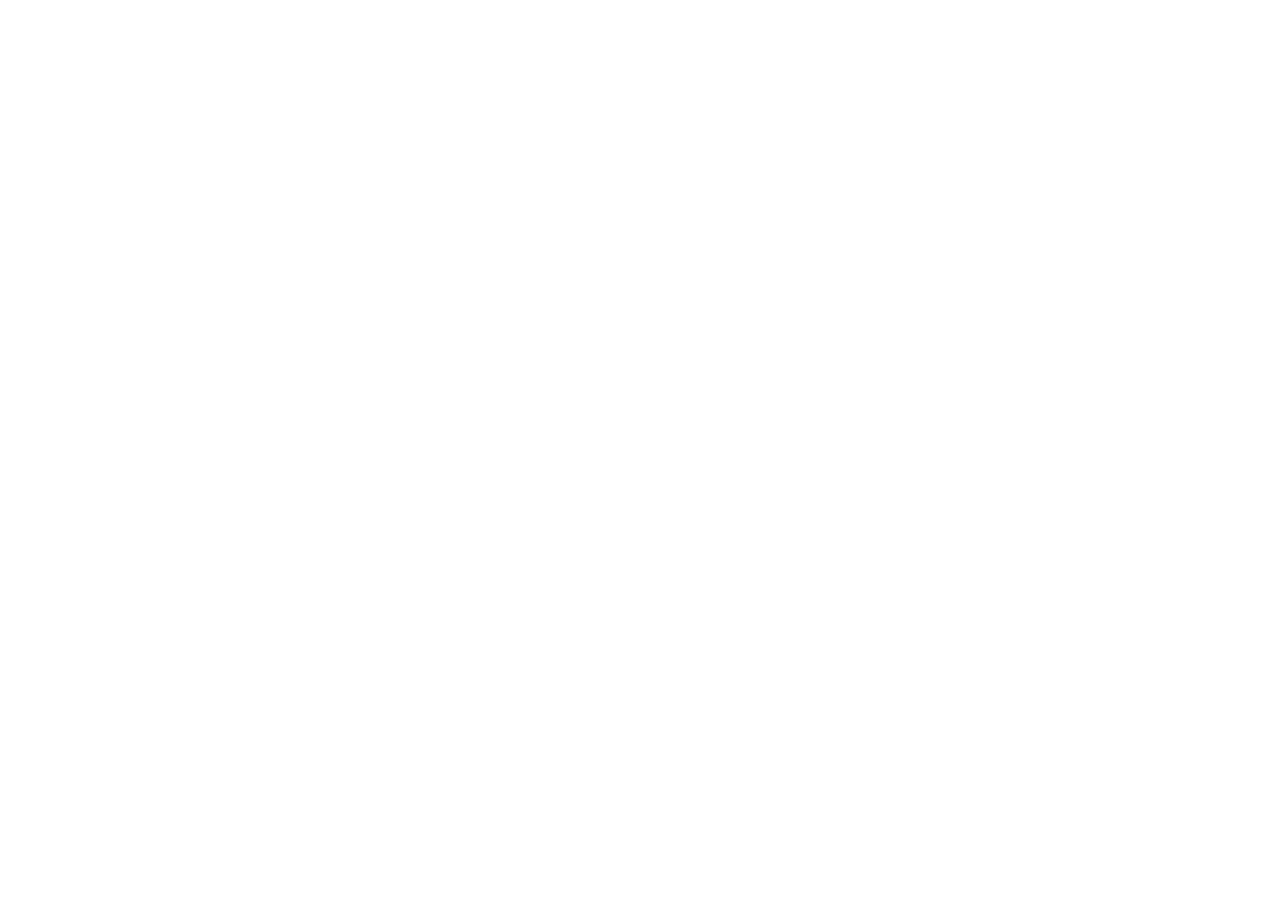
==== mail/index.html @ 46c5a752 "built repo for mail task" ====
<!DOCTYPE html>
<html lang="en">
<head>
    <meta charset="UTF-8">
    <meta name="viewport" content="width=device-width, initial-scale=1.0">
    <link rel="stylesheet" href="https://cdn.jsdelivr.net/npm/bootstrap@4.4.1/dist/css/bootstrap.min.css" integrity="sha384-Vkoo8x4CGsO3+Hhxv8T/Q5PaXtkKtu6ug5TOeNV6gBiFeWPGFN9MuhOf23Q9Ifjh" crossorigin="anonymous">
    <link rel="stylesheet" href="../dice/css/style.css">

    <title>Mail</title>
</head>
<body>


    <script src="../dice/js/script.js"></script>

</body>
</html>
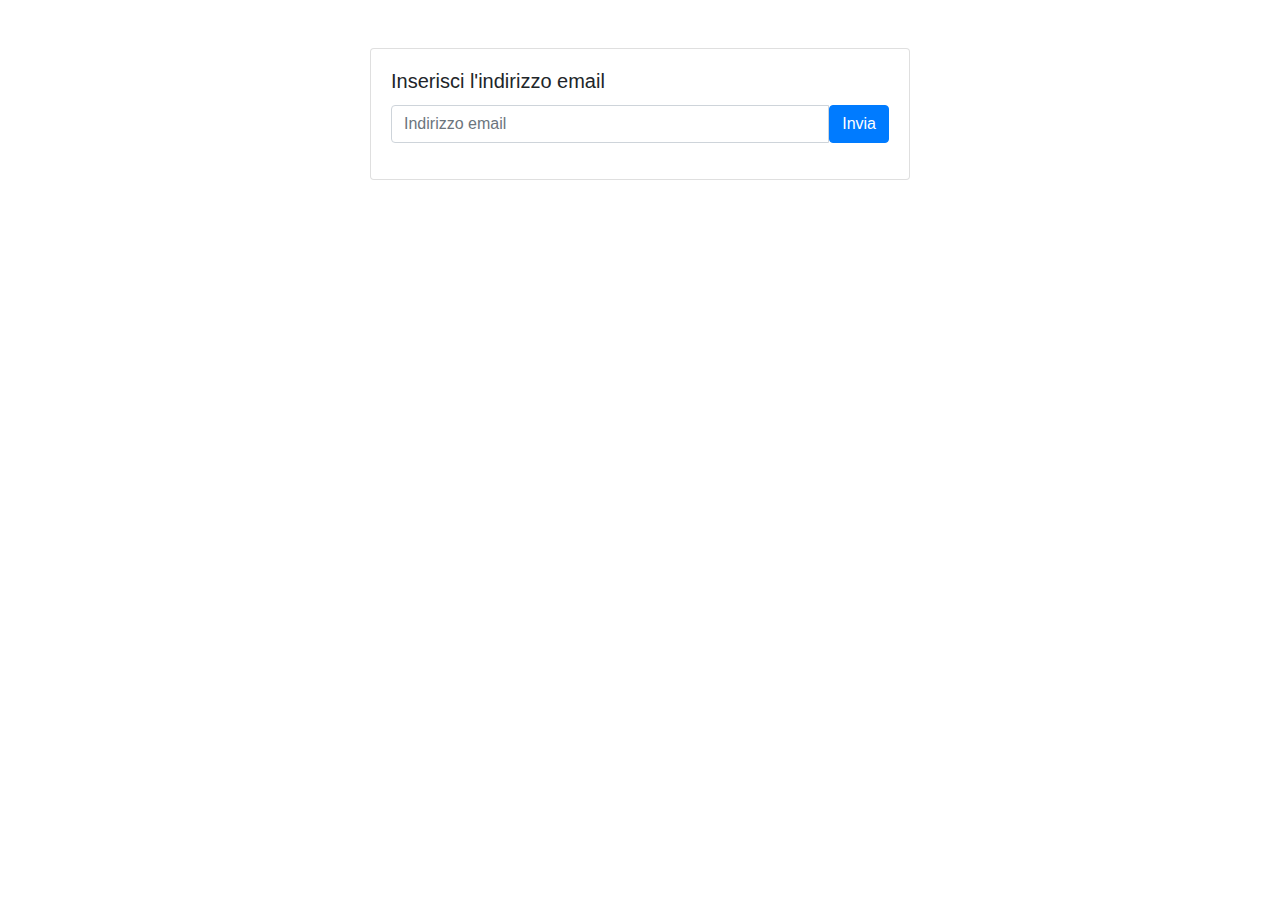
==== commit 9cb74ee0: "added layout and style" ====
--- a/mail/index.html
+++ b/mail/index.html
@@ -4,14 +4,29 @@
     <meta charset="UTF-8">
     <meta name="viewport" content="width=device-width, initial-scale=1.0">
     <link rel="stylesheet" href="https://cdn.jsdelivr.net/npm/bootstrap@4.4.1/dist/css/bootstrap.min.css" integrity="sha384-Vkoo8x4CGsO3+Hhxv8T/Q5PaXtkKtu6ug5TOeNV6gBiFeWPGFN9MuhOf23Q9Ifjh" crossorigin="anonymous">
-    <link rel="stylesheet" href="../dice/css/style.css">
+    <link rel="stylesheet" href="../mail/css/style.css">
 
     <title>Mail</title>
 </head>
 <body>
+    <div class="container mt-5">
+        <div class="row justify-content-center">
+          <div class="col-md-6">
+            <div class="card">
+              <div class="card-body">
+                <h5 class="card-title">Inserisci l'indirizzo email</h5>
+                <div class="input-group mb-3">
+                  <input type="email" class="form-control" placeholder="Indirizzo email" aria-label="Indirizzo email" aria-describedby="button-addon2">
+                  <button class="btn btn-primary" type="button" id="button-addon2">Invia</button>
+                </div>
+              </div>
+            </div>
+          </div>
+        </div>
+      </div>
 
 
-    <script src="../dice/js/script.js"></script>
+    <script src="./js/script.js"></script>
 
 </body>
 </html>--- a/mail/css/style.css
+++ b/mail/css/style.css
@@ -0,0 +1,6 @@
+body{
+    background-image: url("https://img.freepik.com/free-vector/flying-envelopes-template_23-2147501884.jpg?w=740&t=st=1706887726~exp=1706888326~hmac=8a4e7112ce57a3870a11028855f8909029706b6fd389f2595aa9b41b590b773b");
+    background-size: cover;
+    background-position: center;
+    background-repeat: no-repeat;
+}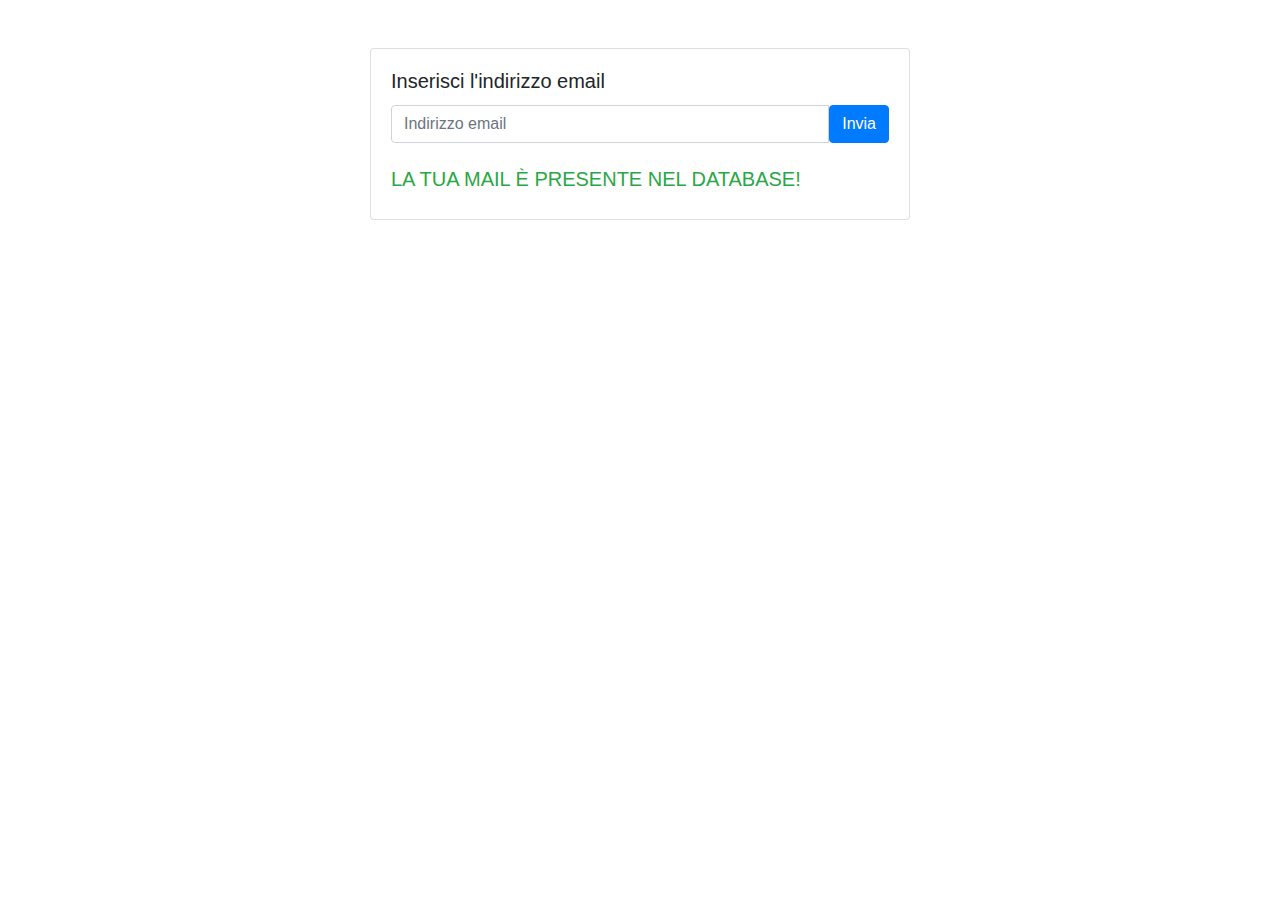
==== commit c2baa182: "added first logic" ====
--- a/mail/index.html
+++ b/mail/index.html
@@ -16,9 +16,10 @@
               <div class="card-body">
                 <h5 class="card-title">Inserisci l'indirizzo email</h5>
                 <div class="input-group mb-3">
-                  <input type="email" class="form-control" placeholder="Indirizzo email" aria-label="Indirizzo email" aria-describedby="button-addon2">
-                  <button class="btn btn-primary" type="button" id="button-addon2">Invia</button>
+                  <input  type="email" class="form-control" placeholder="Indirizzo email" aria-label="Indirizzo email" aria-describedby="button-addon2">
+                  <button id="enter" class="btn btn-primary" type="button" id="button-addon2">Invia</button>
                 </div>
+                <h5 id="result" class="pt-2 text-uppercase text-success text-center d-flex"></h5>
               </div>
             </div>
           </div>
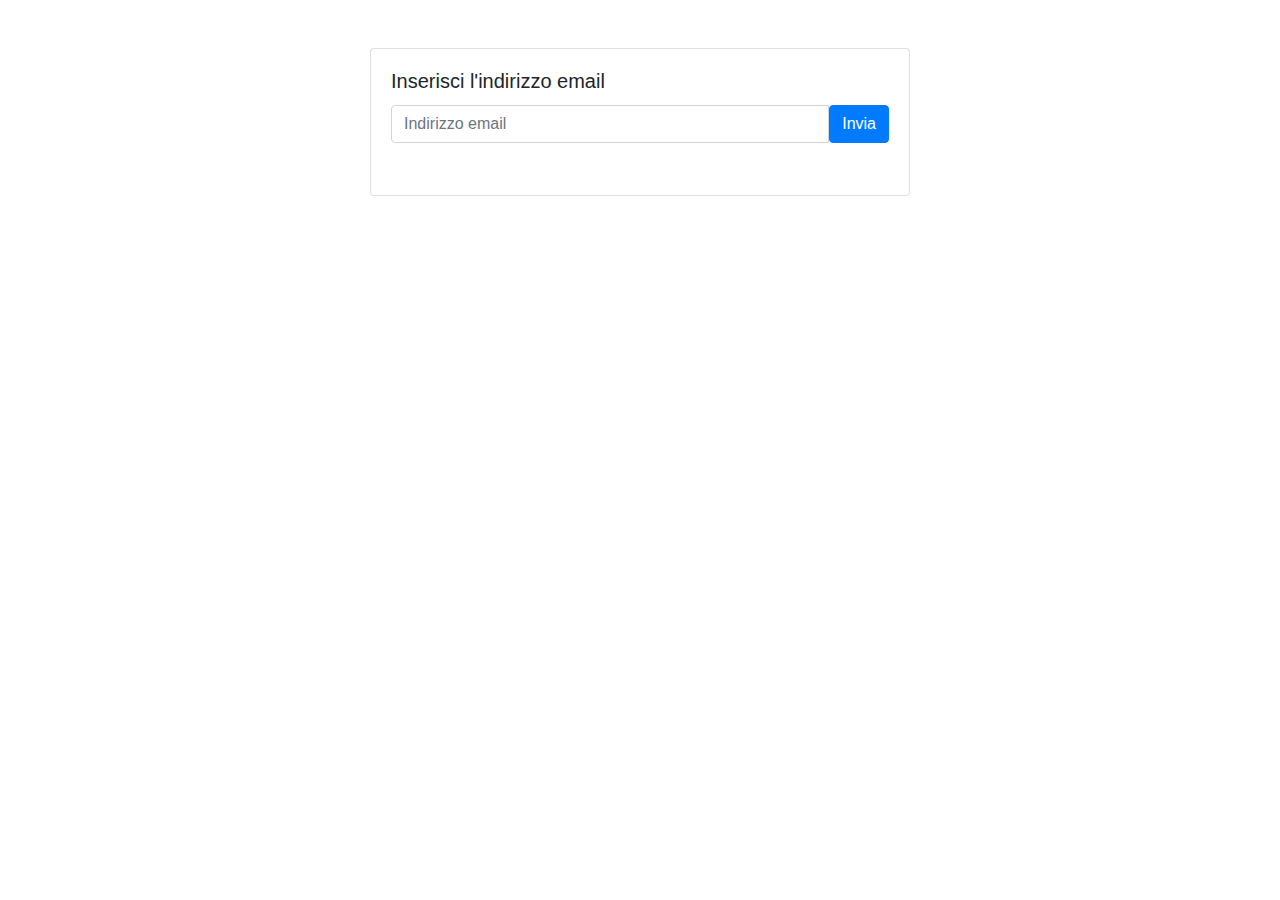
==== commit 55c97e34: "end main task" ====
--- a/mail/index.html
+++ b/mail/index.html
@@ -16,8 +16,8 @@
               <div class="card-body">
                 <h5 class="card-title">Inserisci l'indirizzo email</h5>
                 <div class="input-group mb-3">
-                  <input  type="email" class="form-control" placeholder="Indirizzo email" aria-label="Indirizzo email" aria-describedby="button-addon2">
-                  <button id="enter" class="btn btn-primary" type="button" id="button-addon2">Invia</button>
+                  <input id="email-input" type="email" class="form-control" placeholder="Indirizzo email" aria-label="Indirizzo email" aria-describedby="button-addon2">
+                  <button id="enter" class="btn btn-primary" type="button">Invia</button>
                 </div>
                 <h5 id="result" class="pt-2 text-uppercase text-success text-center d-flex"></h5>
               </div>
@@ -26,8 +26,6 @@
         </div>
       </div>
 
-
     <script src="./js/script.js"></script>
-
 </body>
-</html>+</html>
